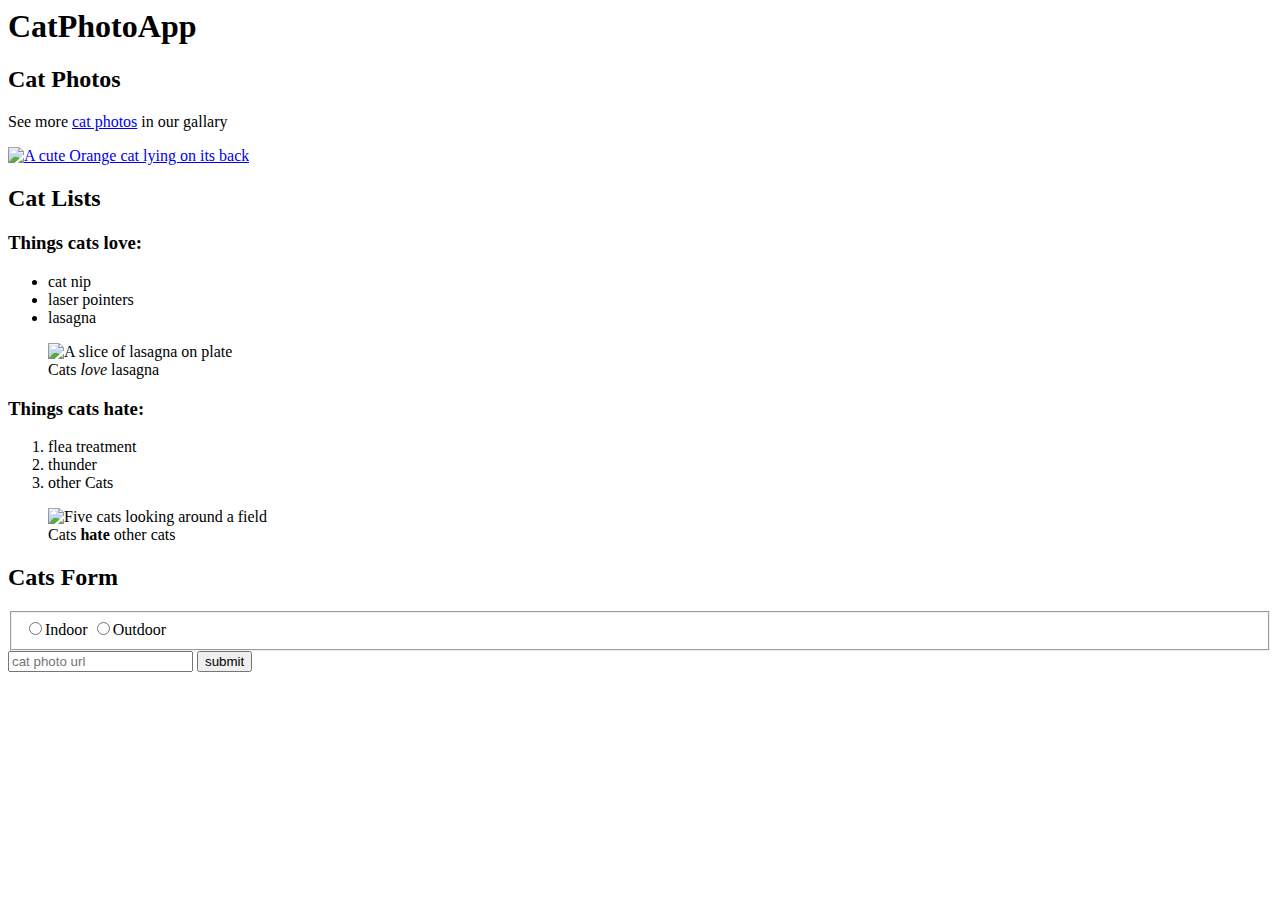
==== index.html @ 2ba87699 "Html-Css" ====
<html>
    <body>
        <main>
            <h1>CatPhotoApp</h1>
            <section>
                <h2>Cat Photos</h2>
                <!-- TODO: Add link to cat photos -->
                <p>See more <a href="https://freecatphotoapp.com"target="_blank">cat photos</a> in our gallary</p>
                <a href="https://freecatphotoapp.com"target="_blank">
                <img
                src="https://cdn.freecodecamp.org/curriculum/cat-photo-app/relaxing-cat.jpg" alt="A cute Orange cat lying on its back">
                </a>
            </section>
            <section>
                <h2>Cat Lists</h2>
                <h3>Things cats love:</h3>
                <ul>
                    <li>cat nip</li>
                    <li>laser pointers</li>
                    <li>lasagna</li>
                </ul>
                <figure>
                    <img
                    src="https://cdn.freecodecamp.org/curriculum/cat-photo-app/lasagna.jpg" alt="A slice of lasagna on plate">
                    <figcaption>Cats <em>love</em> lasagna</figcaption>
                </figure>
                <h3>Things cats hate:</h3>
                <ol>
                    <li>flea treatment</li>
                    <li>thunder</li>
                    <li>other Cats</li>
                </ol>
                <figure>
                    <img
                    src="https://cdn.freecodecamp.org/curriculum/cat-photo-app/cats.jpg" alt="Five cats looking around a field">
                    <figcaption>Cats <strong>hate</strong> other cats</figcaption>
                </figure>
            </section>
            <section>
                <h2>Cats Form</h2>
                <form action="https://freecatphotoapp.com/submit-cat-photo">
                    <fieldset>
                        <label><input type="radio" id="indoor" name="indoor-outdoor" value="indoor">Indoor</label>
                        <label><input type="radio" id="outdoor" name="indoor-outdoor" value="outdoor">Outdoor</label>
                    </fieldset>
                    
                    <input type="text" name="catphotourl" placeholder="cat photo url" required>
                    <button type="submit">submit</button>
                </form>
            </section>
        </main>
    </body>
</html>
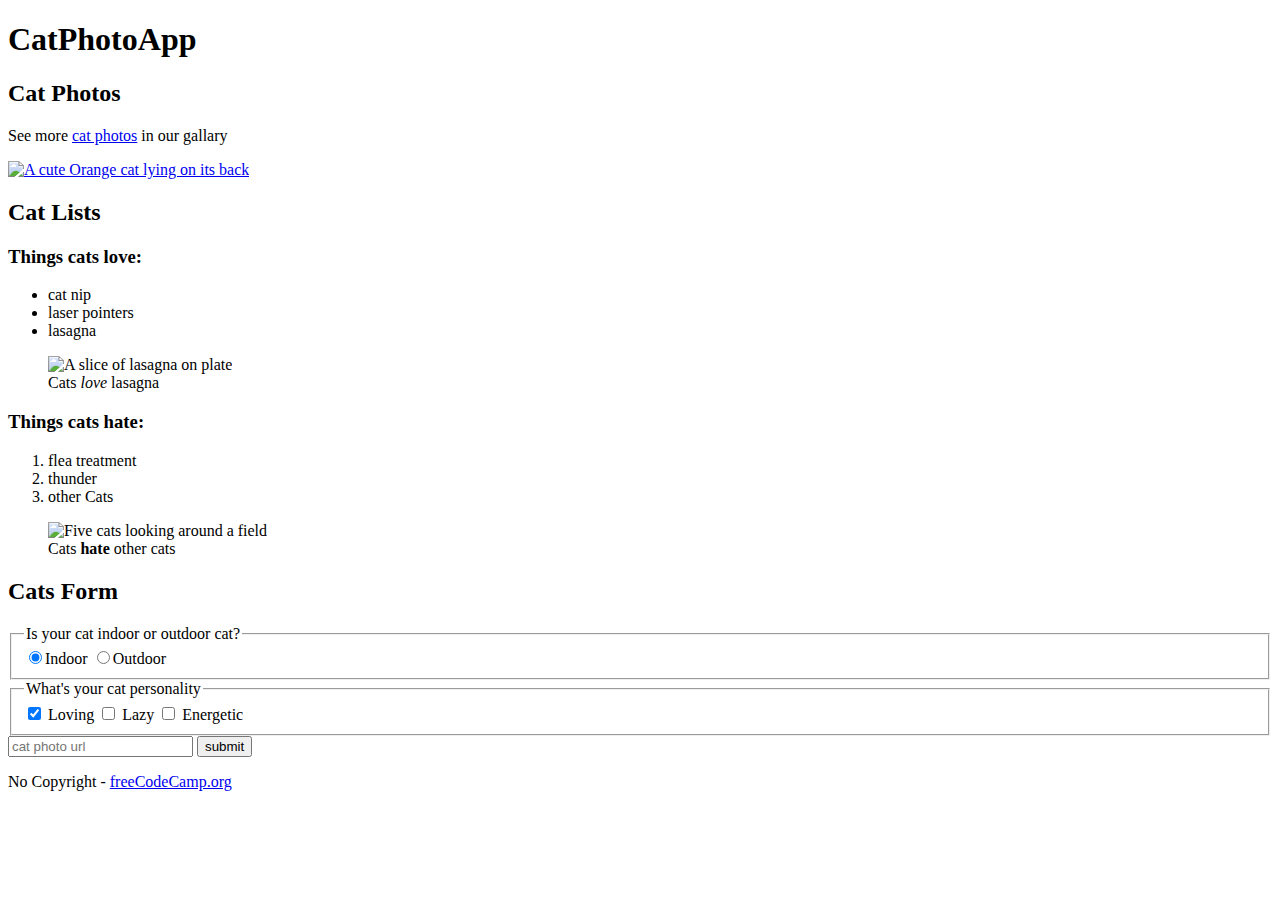
==== commit 5f60f417: "catphotapp.html" ====
--- a/index.html
+++ b/index.html
@@ -1,4 +1,9 @@
-<html>
+<!DOCTYPE html>
+<html lang="en">
+    <head>
+        <meta charset="utf-8">
+        <title>CatPhotoApp</title>
+    </head>
     <body>
         <main>
             <h1>CatPhotoApp</h1>
@@ -40,15 +45,24 @@
                 <h2>Cats Form</h2>
                 <form action="https://freecatphotoapp.com/submit-cat-photo">
                     <fieldset>
-                        <label><input type="radio" id="indoor" name="indoor-outdoor" value="indoor">Indoor</label>
+                        <legend>Is your cat indoor or outdoor cat?</legend>
+                        <label><input checked type="radio" id="indoor" name="indoor-outdoor" value="indoor">Indoor</label>
                         <label><input type="radio" id="outdoor" name="indoor-outdoor" value="outdoor">Outdoor</label>
                     </fieldset>
-                    
+                    <fieldset>
+                        <legend>What's your cat personality</legend>
+                        <input id="loving" checked type="checkbox" name="personality" value="loving"> <label for="loving">Loving</label>
+                        <input id="lazy" type="checkbox" name="personality" value="lazy"> <label for="lazy">Lazy</label>
+                        <input id="energetic" type="checkbox" name="personality" value="energetic"> <label for="energetic">Energetic</label>
+                    </fieldset>
                     <input type="text" name="catphotourl" placeholder="cat photo url" required>
                     <button type="submit">submit</button>
                 </form>
             </section>
         </main>
+        <footer>
+            <p>No Copyright - <a href="https://www.freecodecamp.org">freeCodeCamp.org</a></p>
+        </footer>
     </body>
 </html>              
    